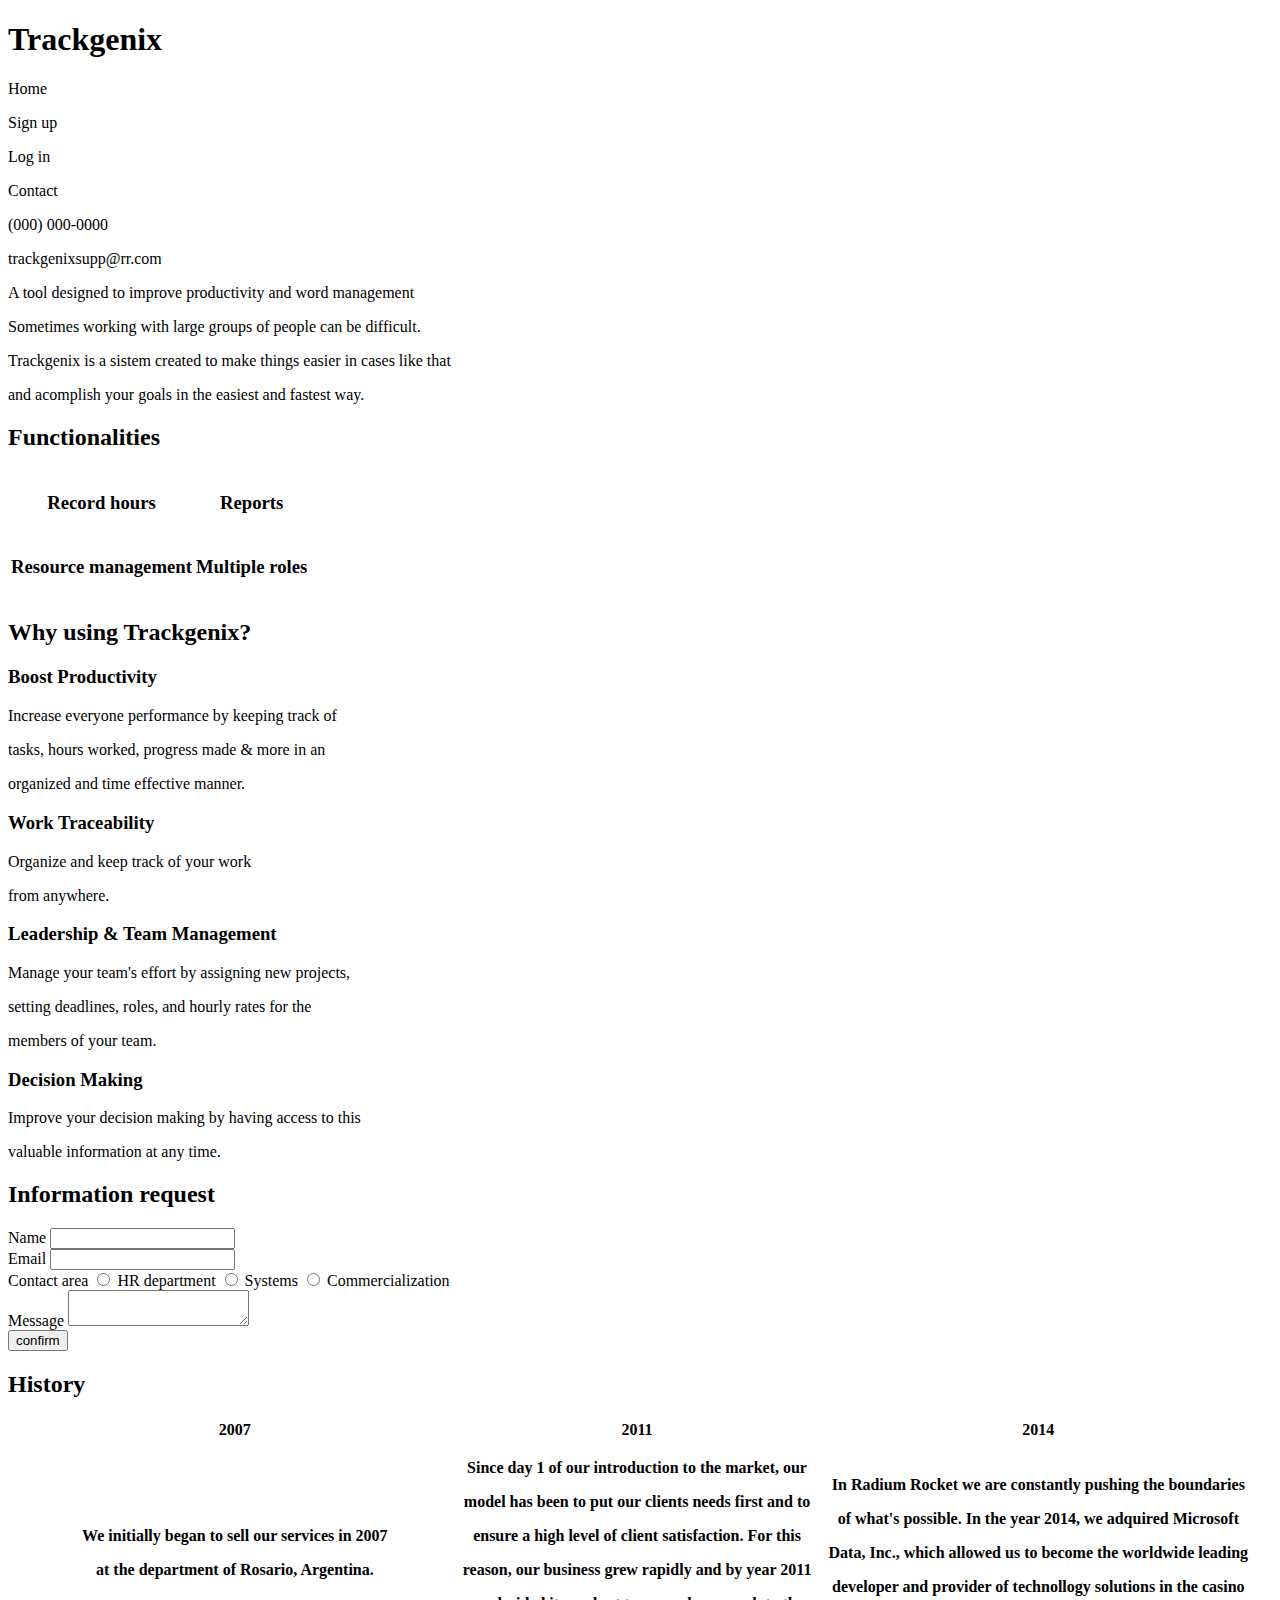
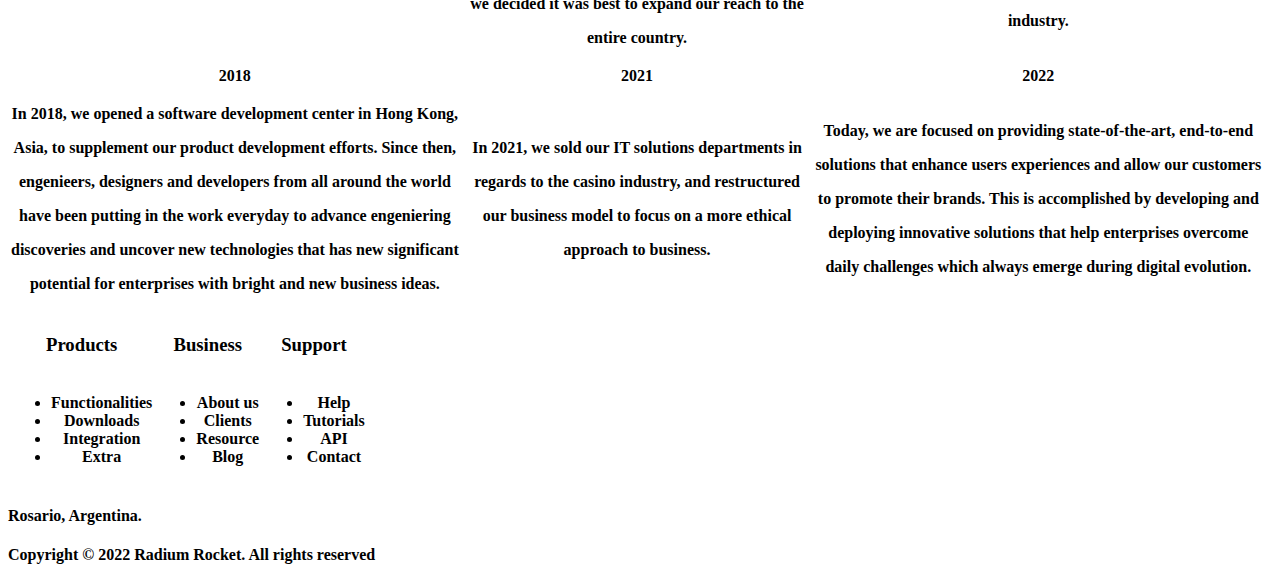
==== Semana-01/index.html @ 94967789 "BaSP-W02-2022: Section 02 elements sorted in a table" ====
<!DOCTYPE html>
<html lang="en">
    <head>
        <meta charset="UTF-8">
        <meta http-equiv="X-UA-Compatible" content="IE=edge">
        <meta name="viewport" content="width=device-width, initial-scale=1.0">
        <title>
            Trackgenix
        </title>
    </head>
    <body>
        <header>
            <h1>
                Trackgenix
            </h1>
        </header>
        <aside>
            <p>
                Home
            </p>
            <p>
                Sign up
            </p>
            <p>
                Log in
            </p>
            <p>
                Contact
            </p>
            <p>
                (000) 000-0000
            </p>
            <p>
                trackgenixsupp@rr.com
            </p>
        </aside>
        <main>
            <!--Section 01-->
            <section>
                <p>
                    A tool designed to improve productivity and word management
                </p>
                <p>
                    Sometimes working with large groups of people can be difficult.
                </p>
                <p>
                    Trackgenix is a sistem created to make things easier in cases like that
                </p>
                <p>
                    and acomplish your goals in the easiest and fastest way.
                </p>
            </section>
            <!--Section 02-->
            <section>
                <h2>
                    Functionalities
                </h2>
                <table>
                    <tr>
                        <th>
                            <h3>
                                Record hours
                            </h3>
                        </th>
                        <th>
                            <h3>
                                Reports
                            </h3> 
                        </th>
                    </tr>
                    <tr>
                        <th>
                            <h3>
                                Resource management
                            </h3>
                        </th>
                        <th>
                            <h3>
                                Multiple roles
                            </h3>
                        </th>
                    </tr>
                </table>
            </section>
            <!--Section 03-->
            <section>
                <h2>
                    Why using Trackgenix?
                </h2>
                <!--Subsection 01-->
                <h3>
                    Boost Productivity
                </h3>
                <p>
                    Increase everyone performance by keeping track of
                </p>
                <p>
                    tasks, hours worked, progress made & more in an
                </p>
                <p>
                    organized and time effective manner.
                </p>
                <!--Subsection 02-->
                <h3>
                    Work Traceability
                </h3>
                <p>
                    Organize and keep track of your work
                </p>
                <p>
                    from anywhere.
                </p>
                <!--Subsection 03-->
                <h3>
                    Leadership & Team Management
                </h3>
                <p>
                    Manage your team's effort by assigning new projects,
                </p>
                <p>
                    setting deadlines, roles, and hourly rates for the
                </p>
                <p>
                    members of your team.
                </p>
                <!--Subsection 04-->
                <h3>
                    Decision Making
                </h3>
                <p>
                    Improve your decision making by having access to this
                </p>
                <p>
                    valuable information at any time.
                </p>
            </section>
            <!--Section 04-->
            <section>
                <h2>
                    Information request
                </h2>
                <form>
                    <div>
                        <label>
                            Name
                        </label>
                        <input type="text">
                    </div>
                    <div>
                        <label>
                            Email
                        </label>
                        <input type="text">
                    </div>
                    <div>
                        <label>
                            Contact area
                        </label>
                        <input type="radio">
                        <label>
                            HR department
                        </label>
                        <input type="radio">
                        <label>
                            Systems
                        </label>
                        <input type="radio">
                        <label>
                            Commercialization
                        </label>
                    </div>
                    <div>
                        <label>
                            Message
                        </label>
                        <textarea name="message"></textarea>
                    </div>
                    <input type="submit" value="confirm">
                </form>
            </section>
            <!--Section 05-->
            <section>
                <h2>
                    History
                </h2>
                <table>
                    <tr>
                        <th>
                            2007
                        </th>
                        <th>
                            2011
                        </th>
                        <th>
                            2014
                        </th>
                    </tr>
                    <tr>
                        <th>
                            <p>
                                We initially began to sell our services in 2007
                            </p>
                            <p>
                                at the department of Rosario, Argentina.
                            </p>
                        </th>
                        <th>
                            <p>
                                Since day 1 of our introduction to the market, our
                            </p>
                            <p>
                                model has been to put our clients needs first and to
                            </p>
                            <p>
                                ensure a high level of client satisfaction. For this
                            </p>
                            <p>
                                reason, our business grew rapidly and by year 2011
                            </p>
                            <p>
                                we decided it was best to expand our reach to the
                            </p>
                            <p>
                                entire country.
                            </p>
                        </th>
                        <th>
                            <p>
                                In Radium Rocket we are constantly pushing the boundaries
                            </p>
                            <p>
                                of what's possible. In the year 2014, we adquired Microsoft
                            </p>
                            <p>
                                Data, Inc., which allowed us to become the worldwide leading 
                            </p>
                            <p>
                                developer and provider of technollogy solutions in the casino
                            </p>
                            <p>
                                industry.
                            </p>
                        </th>
                    </tr>
                    <tr>
                        <th>
                            2018
                        </th>
                        <th>
                            2021
                        </th>
                        <th>
                            2022
                        </th>
                    </tr>
                    <tr>
                        <th>
                            <p>
                                In 2018, we opened a software development center in Hong Kong,
                            </p>
                            <p>
                                Asia, to supplement our product development efforts. Since then,
                            </p>
                            <p>
                                engenieers, designers and developers from all around the world
                            </p>
                            <p>
                                have been putting in the work everyday to advance engeniering
                            </p>
                            <p>
                                discoveries and uncover new technologies that has new significant
                            </p>
                            <p>
                                potential for enterprises with bright and new business ideas.
                            </p>
                        </th>
                        <th>
                            <p>
                                In 2021, we sold our IT solutions departments in
                            </p>
                            <p>
                                regards to the casino industry, and restructured
                            </p>
                            <p>
                                our business model to focus on a more ethical
                            </p>
                            <p>
                                approach to business.
                            </p>
                        </th>
                        <th>
                            <p>
                                Today, we are focused on providing state-of-the-art, end-to-end
                            </p>
                            <p>
                                solutions that enhance users experiences and allow our customers
                            </p>
                            <p>
                                to promote their brands. This is accomplished by developing and
                            </p>
                            <p>
                                deploying innovative solutions that help enterprises overcome
                            </p>
                            <p>
                                daily challenges which always emerge during digital evolution.
                            </p>
                        </th>
                    </tr>
                </table>
            </section>
            <!--Section 06-->
            <section>
                <table>
                    <tr>
                        <th>
                            <h3>
                               Products 
                            </h3>
                        </th>
                        <th>
                            <h3>
                                Business
                            </h3>
                        </th>
                        <th>
                            <h3>
                                Support
                            </h3>
                        </th>
                    </tr>
                    <tr>
                        <th>
                            <ul>
                                <li>
                                    Functionalities
                                </li>
                                <li>
                                    Downloads
                                </li>
                                <li>
                                    Integration
                                </li>
                                <li>
                                    Extra
                                </li>
                            </ul>
                        </th>
                        <th>
                            <ul>
                                <li>
                                    About us
                                </li>
                                <li>
                                    Clients
                                </li>
                                <li>
                                    Resource
                                </li>
                                <li>
                                    Blog
                                </li>
                            </ul>
                        </th>
                        <th>
                            <ul>
                                <li>
                                    Help
                                </li>
                                <li>
                                    Tutorials
                                </li>
                                <li>
                                    API
                                </li>
                                <li>
                                    Contact
                                </li>
                            </ul>
                        </th>
                    </tr>
                </table>
            </section>
        </main>
        <footer>
            <h4>
                Rosario, Argentina.
            </h4>
            <h4>
                Copyright © 2022 Radium Rocket. All rights reserved
            </h4>
        </footer>
    </body>
</html>
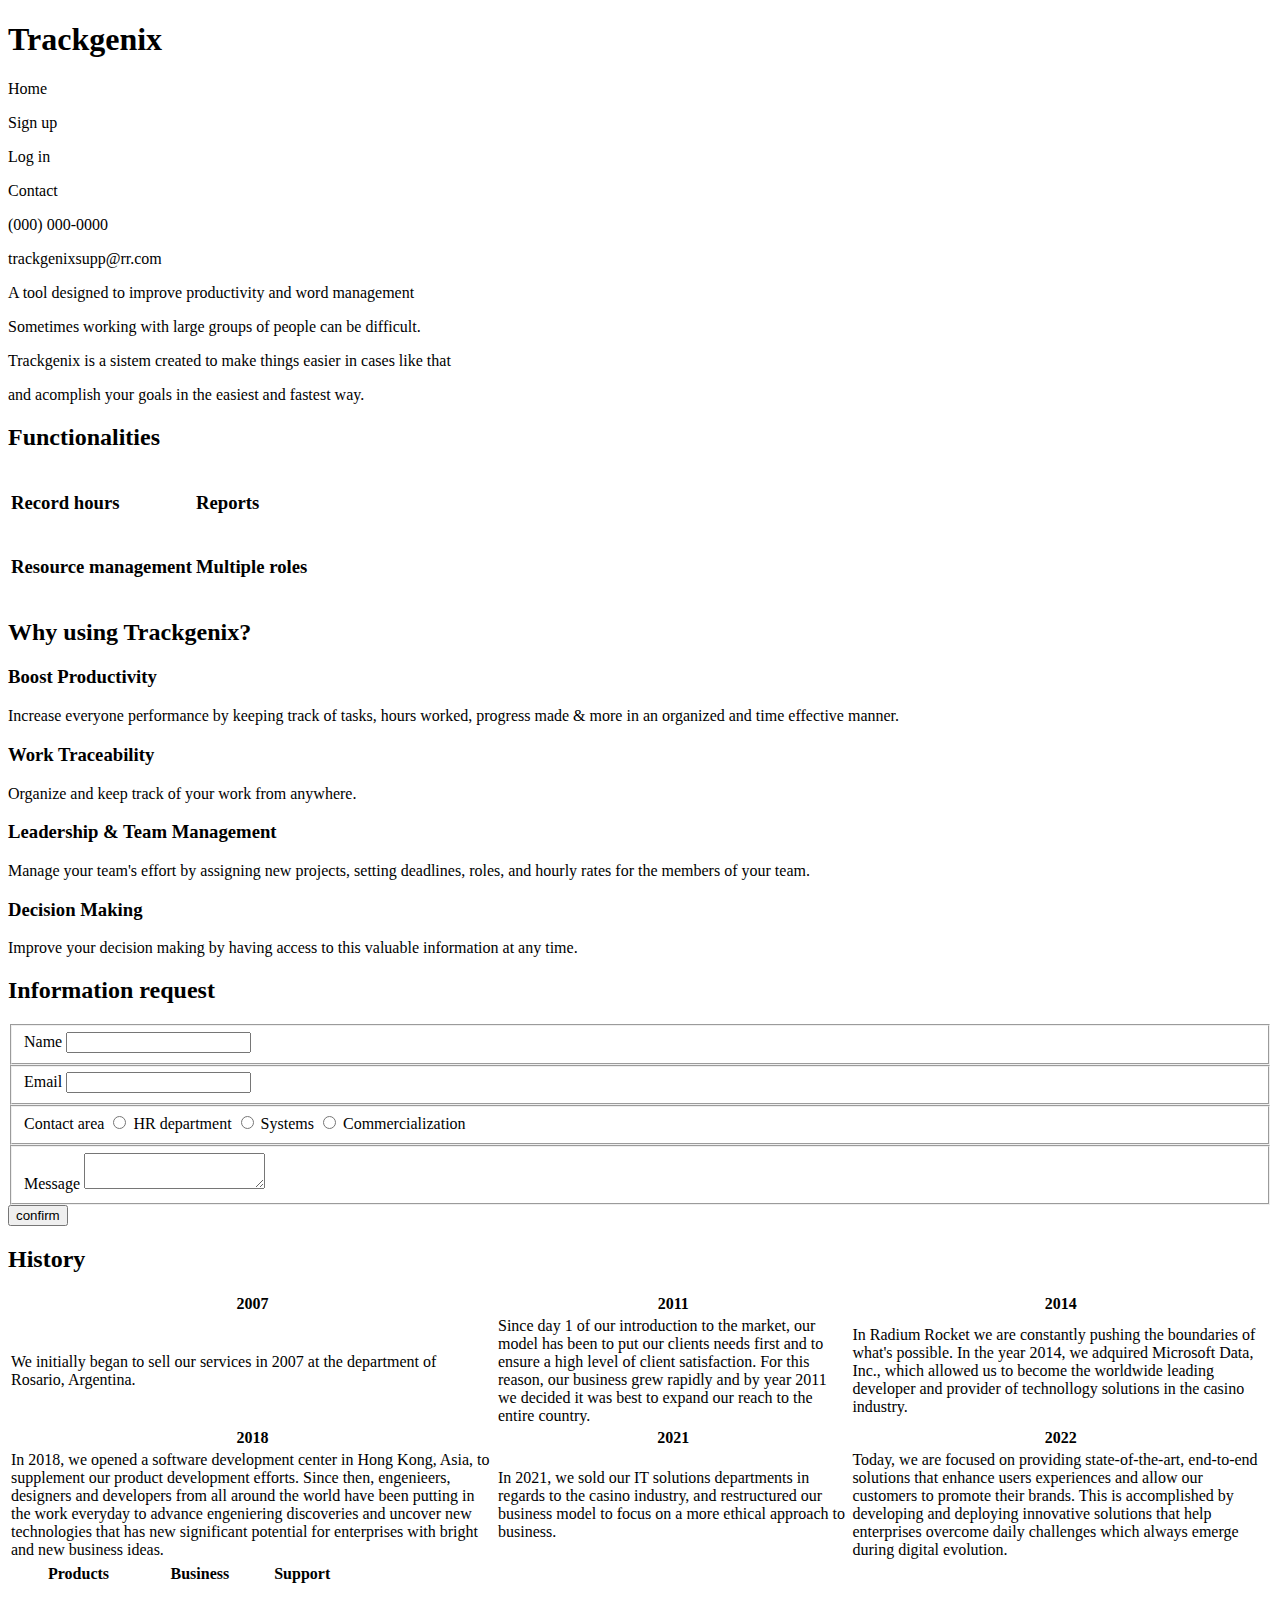
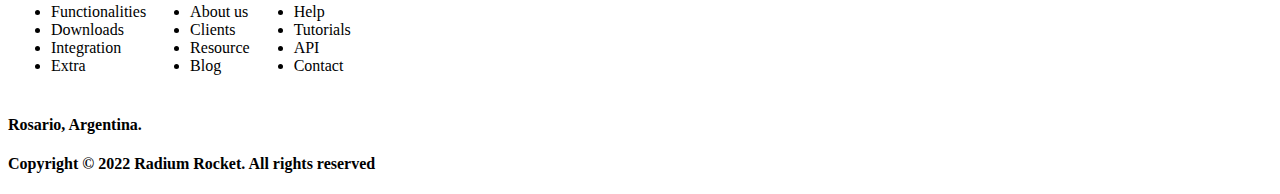
==== commit cceb70a1: "BaSP-W02-2022: Fixed <p>, <table> and <form> mistakes from section 01 to 06" ====
--- a/Semana-01/index.html
+++ b/Semana-01/index.html
@@ -57,28 +57,28 @@
                 </h2>
                 <table>
                     <tr>
-                        <th>
+                        <td>
                             <h3>
                                 Record hours
                             </h3>
-                        </th>
-                        <th>
+                        </td>
+                        <td>
                             <h3>
                                 Reports
-                            </h3> 
-                        </th>
-                    </tr>
-                    <tr>
-                        <th>
+                            </h3>
+                        </td>
+                    </tr>
+                    <tr>
+                        <td>
                             <h3>
                                 Resource management
                             </h3>
-                        </th>
-                        <th>
+                        </td>
+                        <td>
                             <h3>
                                 Multiple roles
                             </h3>
-                        </th>
+                        </td>
                     </tr>
                 </table>
             </section>
@@ -87,50 +87,33 @@
                 <h2>
                     Why using Trackgenix?
                 </h2>
-                <!--Subsection 01-->
                 <h3>
                     Boost Productivity
                 </h3>
                 <p>
                     Increase everyone performance by keeping track of
-                </p>
-                <p>
                     tasks, hours worked, progress made & more in an
-                </p>
-                <p>
                     organized and time effective manner.
                 </p>
-                <!--Subsection 02-->
                 <h3>
                     Work Traceability
                 </h3>
                 <p>
-                    Organize and keep track of your work
-                </p>
-                <p>
-                    from anywhere.
-                </p>
-                <!--Subsection 03-->
+                    Organize and keep track of your work from anywhere.
+                </p>
                 <h3>
                     Leadership & Team Management
                 </h3>
                 <p>
                     Manage your team's effort by assigning new projects,
-                </p>
-                <p>
                     setting deadlines, roles, and hourly rates for the
-                </p>
-                <p>
                     members of your team.
                 </p>
-                <!--Subsection 04-->
                 <h3>
                     Decision Making
                 </h3>
                 <p>
                     Improve your decision making by having access to this
-                </p>
-                <p>
                     valuable information at any time.
                 </p>
             </section>
@@ -140,19 +123,19 @@
                     Information request
                 </h2>
                 <form>
-                    <div>
+                    <fieldset>
                         <label>
                             Name
                         </label>
                         <input type="text">
-                    </div>
-                    <div>
+                    </fieldset>
+                    <fieldset>
                         <label>
                             Email
                         </label>
                         <input type="text">
-                    </div>
-                    <div>
+                    </fieldset>
+                    <fieldset>
                         <label>
                             Contact area
                         </label>
@@ -160,21 +143,21 @@
                         <label>
                             HR department
                         </label>
+                        <input type="radio">   
+                        <label>
+                            Systems
+                        </label>
                         <input type="radio">
                         <label>
-                            Systems
-                        </label>
-                        <input type="radio">
-                        <label>
                             Commercialization
                         </label>
-                    </div>
-                    <div>
+                    </fieldset>
+                    <fieldset>
                         <label>
                             Message
                         </label>
                         <textarea name="message"></textarea>
-                    </div>
+                    </fieldset>
                     <input type="submit" value="confirm">
                 </form>
             </section>
@@ -196,51 +179,23 @@
                         </th>
                     </tr>
                     <tr>
-                        <th>
-                            <p>
-                                We initially began to sell our services in 2007
-                            </p>
-                            <p>
-                                at the department of Rosario, Argentina.
-                            </p>
-                        </th>
-                        <th>
-                            <p>
-                                Since day 1 of our introduction to the market, our
-                            </p>
-                            <p>
-                                model has been to put our clients needs first and to
-                            </p>
-                            <p>
-                                ensure a high level of client satisfaction. For this
-                            </p>
-                            <p>
-                                reason, our business grew rapidly and by year 2011
-                            </p>
-                            <p>
-                                we decided it was best to expand our reach to the
-                            </p>
-                            <p>
-                                entire country.
-                            </p>
-                        </th>
-                        <th>
-                            <p>
-                                In Radium Rocket we are constantly pushing the boundaries
-                            </p>
-                            <p>
-                                of what's possible. In the year 2014, we adquired Microsoft
-                            </p>
-                            <p>
-                                Data, Inc., which allowed us to become the worldwide leading 
-                            </p>
-                            <p>
-                                developer and provider of technollogy solutions in the casino
-                            </p>
-                            <p>
-                                industry.
-                            </p>
-                        </th>
+                        <td>
+                            We initially began to sell our services in 2007
+                            at the department of Rosario, Argentina.
+                        </td>
+                        <td>
+                            Since day 1 of our introduction to the market, our model
+                            has been to put our clients needs first and to ensure a
+                            high level of client satisfaction. For this reason, our
+                            business grew rapidly and by year 2011 we decided it was
+                            best to expand our reach to the entire country.
+                        </td>
+                        <td>
+                            In Radium Rocket we are constantly pushing the boundaries of
+                            what's possible. In the year 2014, we adquired Microsoft Data,
+                            Inc., which allowed us to become the worldwide leading developer
+                            and provider of technollogy solutions in the casino industry.
+                        </td>
                     </tr>
                     <tr>
                         <th>
@@ -254,57 +209,27 @@
                         </th>
                     </tr>
                     <tr>
-                        <th>
-                            <p>
-                                In 2018, we opened a software development center in Hong Kong,
-                            </p>
-                            <p>
-                                Asia, to supplement our product development efforts. Since then,
-                            </p>
-                            <p>
-                                engenieers, designers and developers from all around the world
-                            </p>
-                            <p>
-                                have been putting in the work everyday to advance engeniering
-                            </p>
-                            <p>
-                                discoveries and uncover new technologies that has new significant
-                            </p>
-                            <p>
-                                potential for enterprises with bright and new business ideas.
-                            </p>
-                        </th>
-                        <th>
-                            <p>
-                                In 2021, we sold our IT solutions departments in
-                            </p>
-                            <p>
-                                regards to the casino industry, and restructured
-                            </p>
-                            <p>
-                                our business model to focus on a more ethical
-                            </p>
-                            <p>
-                                approach to business.
-                            </p>
-                        </th>
-                        <th>
-                            <p>
-                                Today, we are focused on providing state-of-the-art, end-to-end
-                            </p>
-                            <p>
-                                solutions that enhance users experiences and allow our customers
-                            </p>
-                            <p>
-                                to promote their brands. This is accomplished by developing and
-                            </p>
-                            <p>
-                                deploying innovative solutions that help enterprises overcome
-                            </p>
-                            <p>
-                                daily challenges which always emerge during digital evolution.
-                            </p>
-                        </th>
+                        <td>
+                            In 2018, we opened a software development center in Hong Kong,
+                            Asia, to supplement our product development efforts. Since then,
+                            engenieers, designers and developers from all around the world
+                            have been putting in the work everyday to advance engeniering
+                            discoveries and uncover new technologies that has new significant
+                            potential for enterprises with bright and new business ideas.
+                        </td> 
+                        <td>
+                            In 2021, we sold our IT solutions departments in
+                            regards to the casino industry, and restructured
+                            our business model to focus on a more ethical
+                            approach to business.
+                        </td>
+                        <td>
+                            Today, we are focused on providing state-of-the-art, end-to-end
+                            solutions that enhance users experiences and allow our customers
+                            to promote their brands. This is accomplished by developing and
+                            deploying innovative solutions that help enterprises overcome
+                            daily challenges which always emerge during digital evolution.
+                        </td>
                     </tr>
                 </table>
             </section>
@@ -313,23 +238,17 @@
                 <table>
                     <tr>
                         <th>
-                            <h3>
-                               Products 
-                            </h3>
-                        </th>
-                        <th>
-                            <h3>
-                                Business
-                            </h3>
-                        </th>
-                        <th>
-                            <h3>
-                                Support
-                            </h3>
-                        </th>
-                    </tr>
-                    <tr>
-                        <th>
+                            Products
+                        </th>
+                        <th>
+                            Business
+                        </th>
+                        <th>
+                            Support
+                        </th>
+                    </tr>
+                    <tr>
+                        <td>
                             <ul>
                                 <li>
                                     Functionalities
@@ -344,8 +263,8 @@
                                     Extra
                                 </li>
                             </ul>
-                        </th>
-                        <th>
+                        </td>
+                        <td>
                             <ul>
                                 <li>
                                     About us
@@ -360,8 +279,8 @@
                                     Blog
                                 </li>
                             </ul>
-                        </th>
-                        <th>
+                        </td>
+                        <td>
                             <ul>
                                 <li>
                                     Help
@@ -376,7 +295,7 @@
                                     Contact
                                 </li>
                             </ul>
-                        </th>
+                        </td>
                     </tr>
                 </table>
             </section>
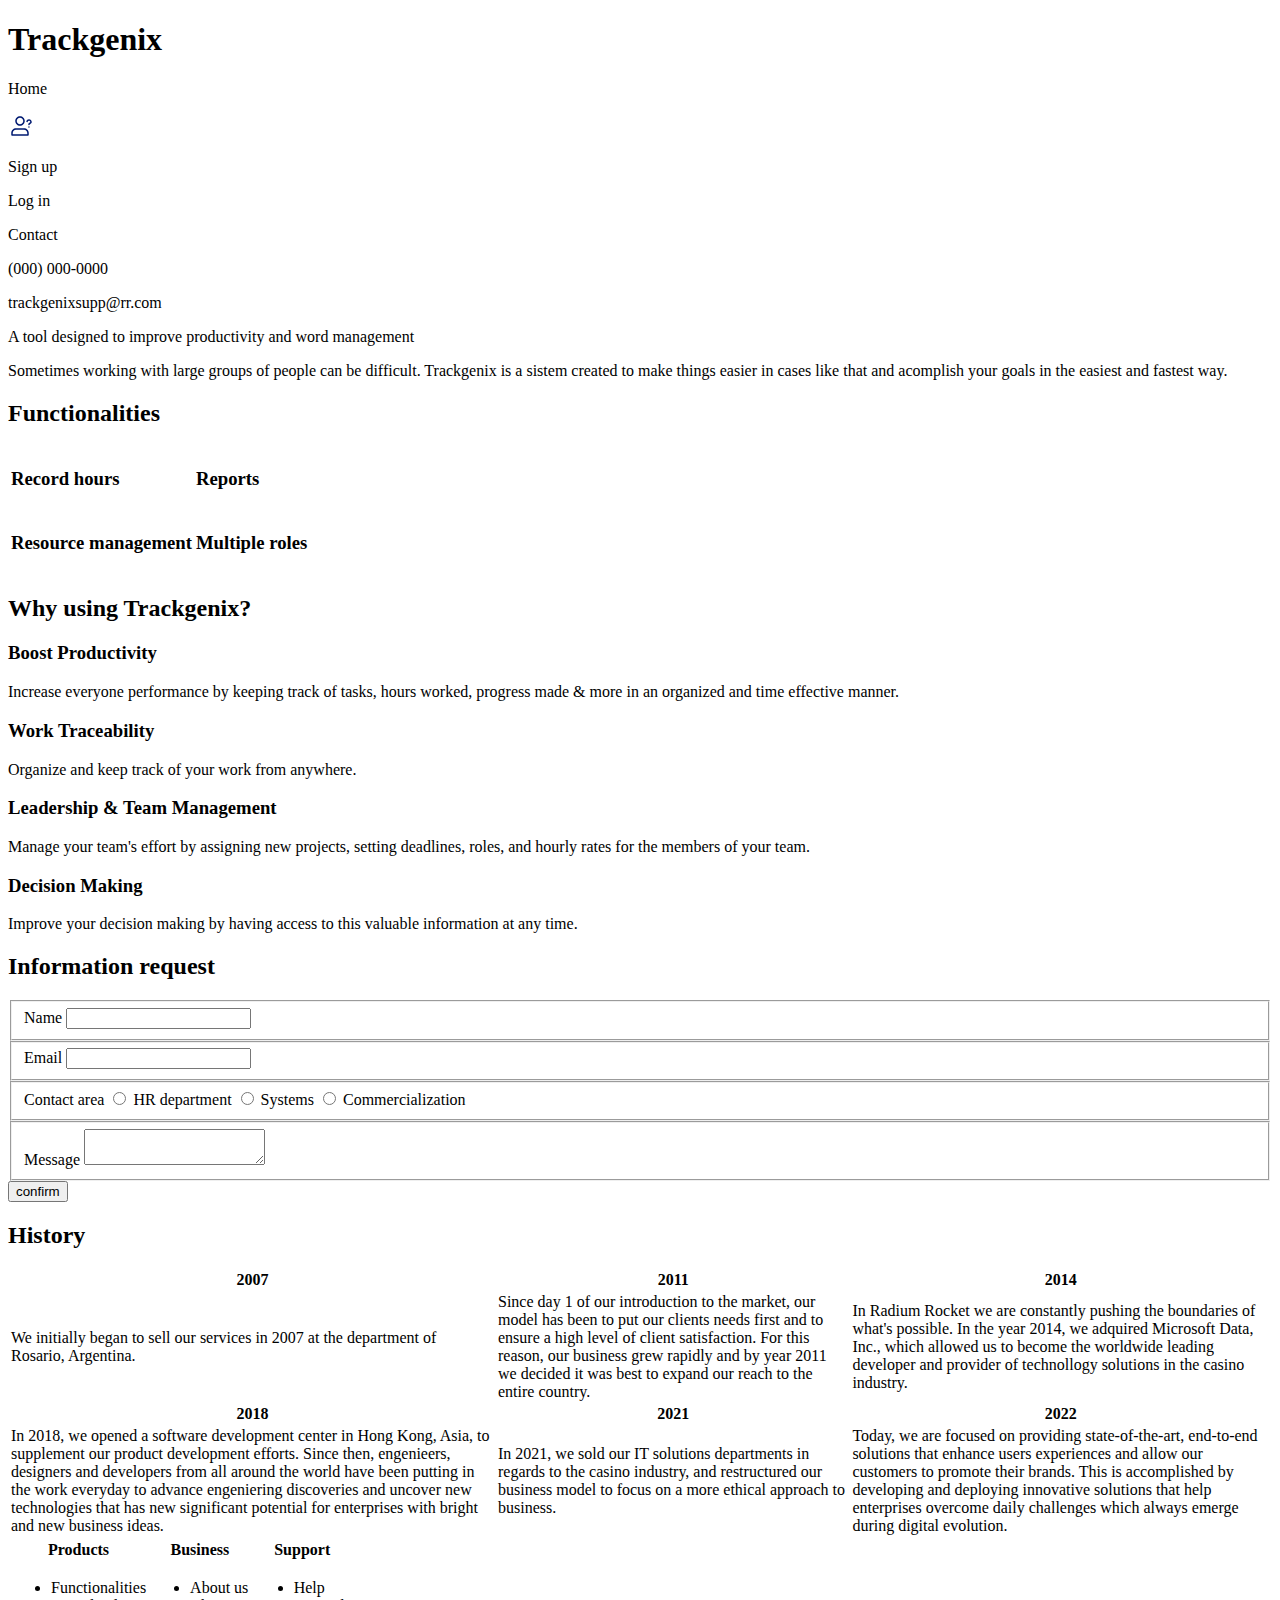
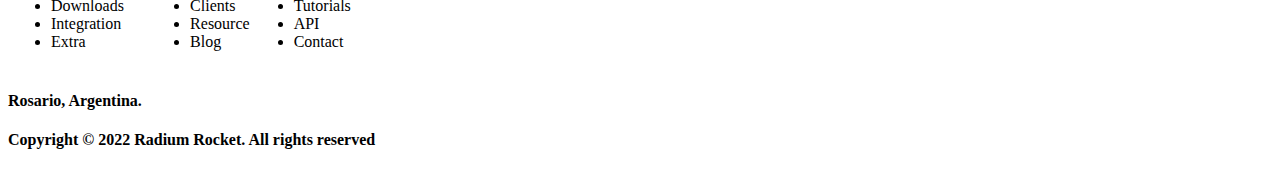
==== commit 11b83ace: "BaSP-W02-2022: Edited labels from forum and added svg files to assets" ====
--- a/Semana-01/index.html
+++ b/Semana-01/index.html
@@ -18,6 +18,7 @@
             <p>
                 Home
             </p>
+            <img src="./assets/user-question.svg" alt="user-question.svg">
             <p>
                 Sign up
             </p>
@@ -42,11 +43,7 @@
                 </p>
                 <p>
                     Sometimes working with large groups of people can be difficult.
-                </p>
-                <p>
                     Trackgenix is a sistem created to make things easier in cases like that
-                </p>
-                <p>
                     and acomplish your goals in the easiest and fastest way.
                 </p>
             </section>
@@ -139,15 +136,15 @@
                         <label>
                             Contact area
                         </label>
-                        <input type="radio">
+                        <input type="radio" name="caoption">
                         <label>
                             HR department
                         </label>
-                        <input type="radio">   
+                        <input type="radio" name="caoption">   
                         <label>
                             Systems
                         </label>
-                        <input type="radio">
+                        <input type="radio" name="caoption">
                         <label>
                             Commercialization
                         </label>
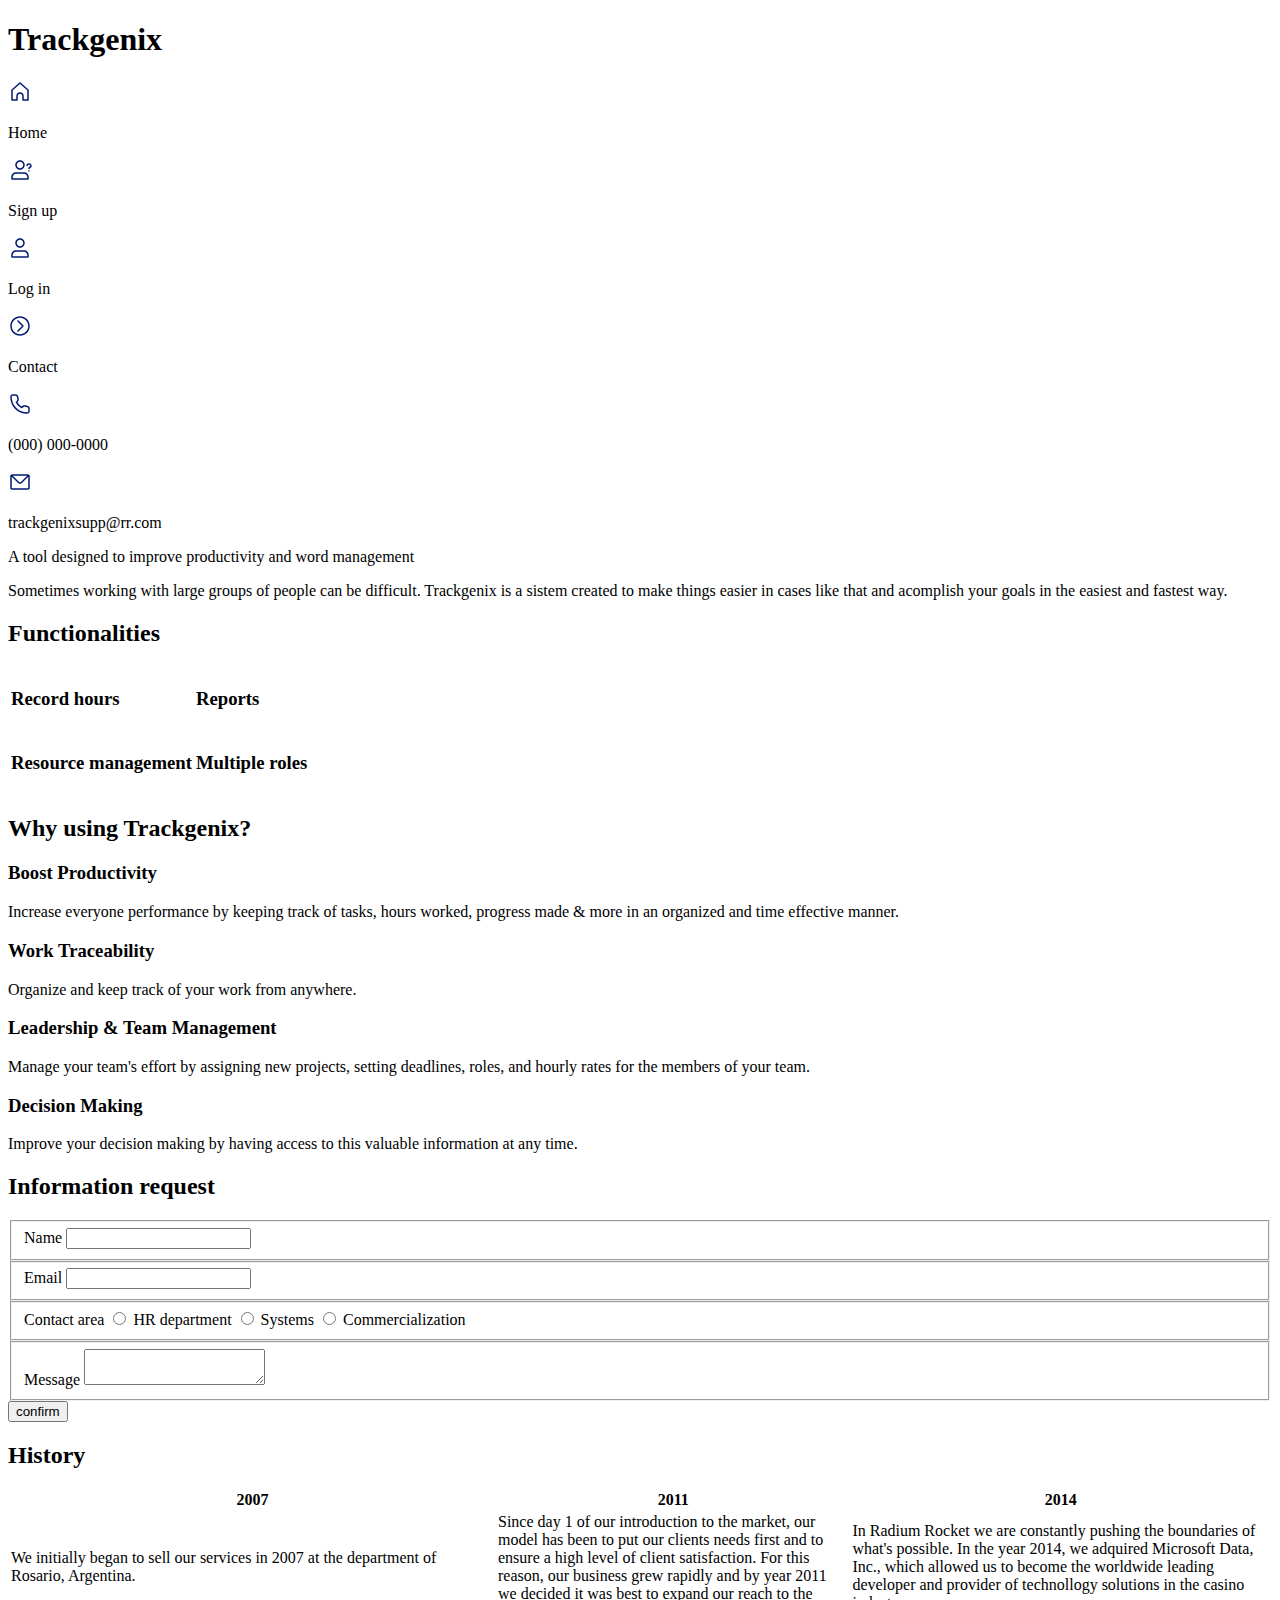
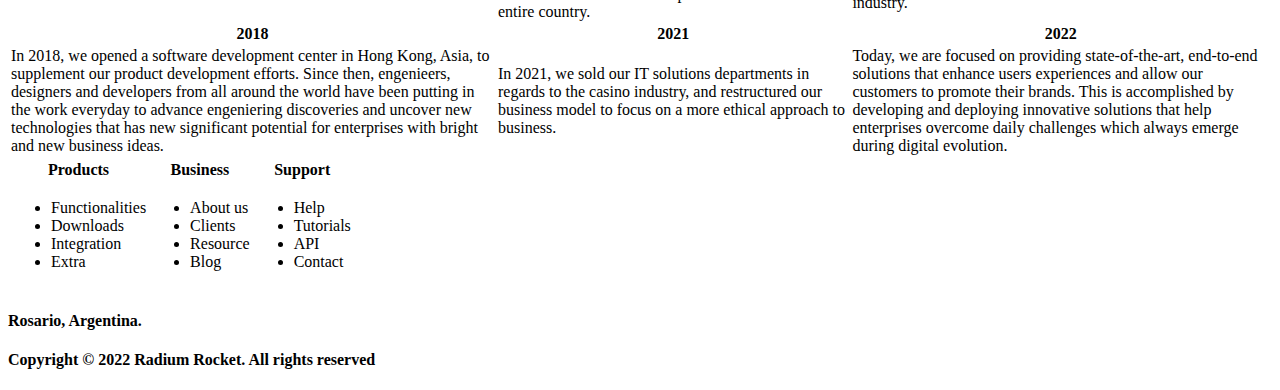
==== commit 74be54a2: "BaSP-W02-2022: Added icons to aside" ====
--- a/Semana-01/index.html
+++ b/Semana-01/index.html
@@ -15,6 +15,7 @@
             </h1>
         </header>
         <aside>
+            <img src="./assets/home-1.svg" alt="home-1.svg">
             <p>
                 Home
             </p>
@@ -22,15 +23,19 @@
             <p>
                 Sign up
             </p>
+            <img src="./assets/user-1.svg" alt="user-1.svg">
             <p>
                 Log in
             </p>
+            <img src="./assets/chevron-circle-right.svg" alt="chevron-circle-right.svg">
             <p>
                 Contact
             </p>
+            <img src="./assets/phone.svg" alt="phone.svg">
             <p>
                 (000) 000-0000
             </p>
+            <img src="./assets/mail.svg" alt="mail.svg">
             <p>
                 trackgenixsupp@rr.com
             </p>
@@ -121,39 +126,39 @@
                 </h2>
                 <form>
                     <fieldset>
-                        <label>
+                        <label for="fname">
                             Name
                         </label>
-                        <input type="text">
+                        <input type="text" id="fname">
                     </fieldset>
                     <fieldset>
-                        <label>
+                        <label for="fmail">
                             Email
                         </label>
-                        <input type="text">
+                        <input type="text" id="fmail">
                     </fieldset>
                     <fieldset>
                         <label>
                             Contact area
                         </label>
-                        <input type="radio" name="caoption">
-                        <label>
+                        <input type="radio" name="ca-option" id="hrdep">
+                        <label for="hrdep">
                             HR department
                         </label>
-                        <input type="radio" name="caoption">   
-                        <label>
+                        <input type="radio" name="ca-option" id="systems">   
+                        <label for="systems">
                             Systems
                         </label>
-                        <input type="radio" name="caoption">
-                        <label>
+                        <input type="radio" name="ca-option" id="comm">
+                        <label for="comm">
                             Commercialization
                         </label>
                     </fieldset>
                     <fieldset>
-                        <label>
+                        <label for="message">
                             Message
                         </label>
-                        <textarea name="message"></textarea>
+                        <textarea name="message" id="message"></textarea>
                     </fieldset>
                     <input type="submit" value="confirm">
                 </form>
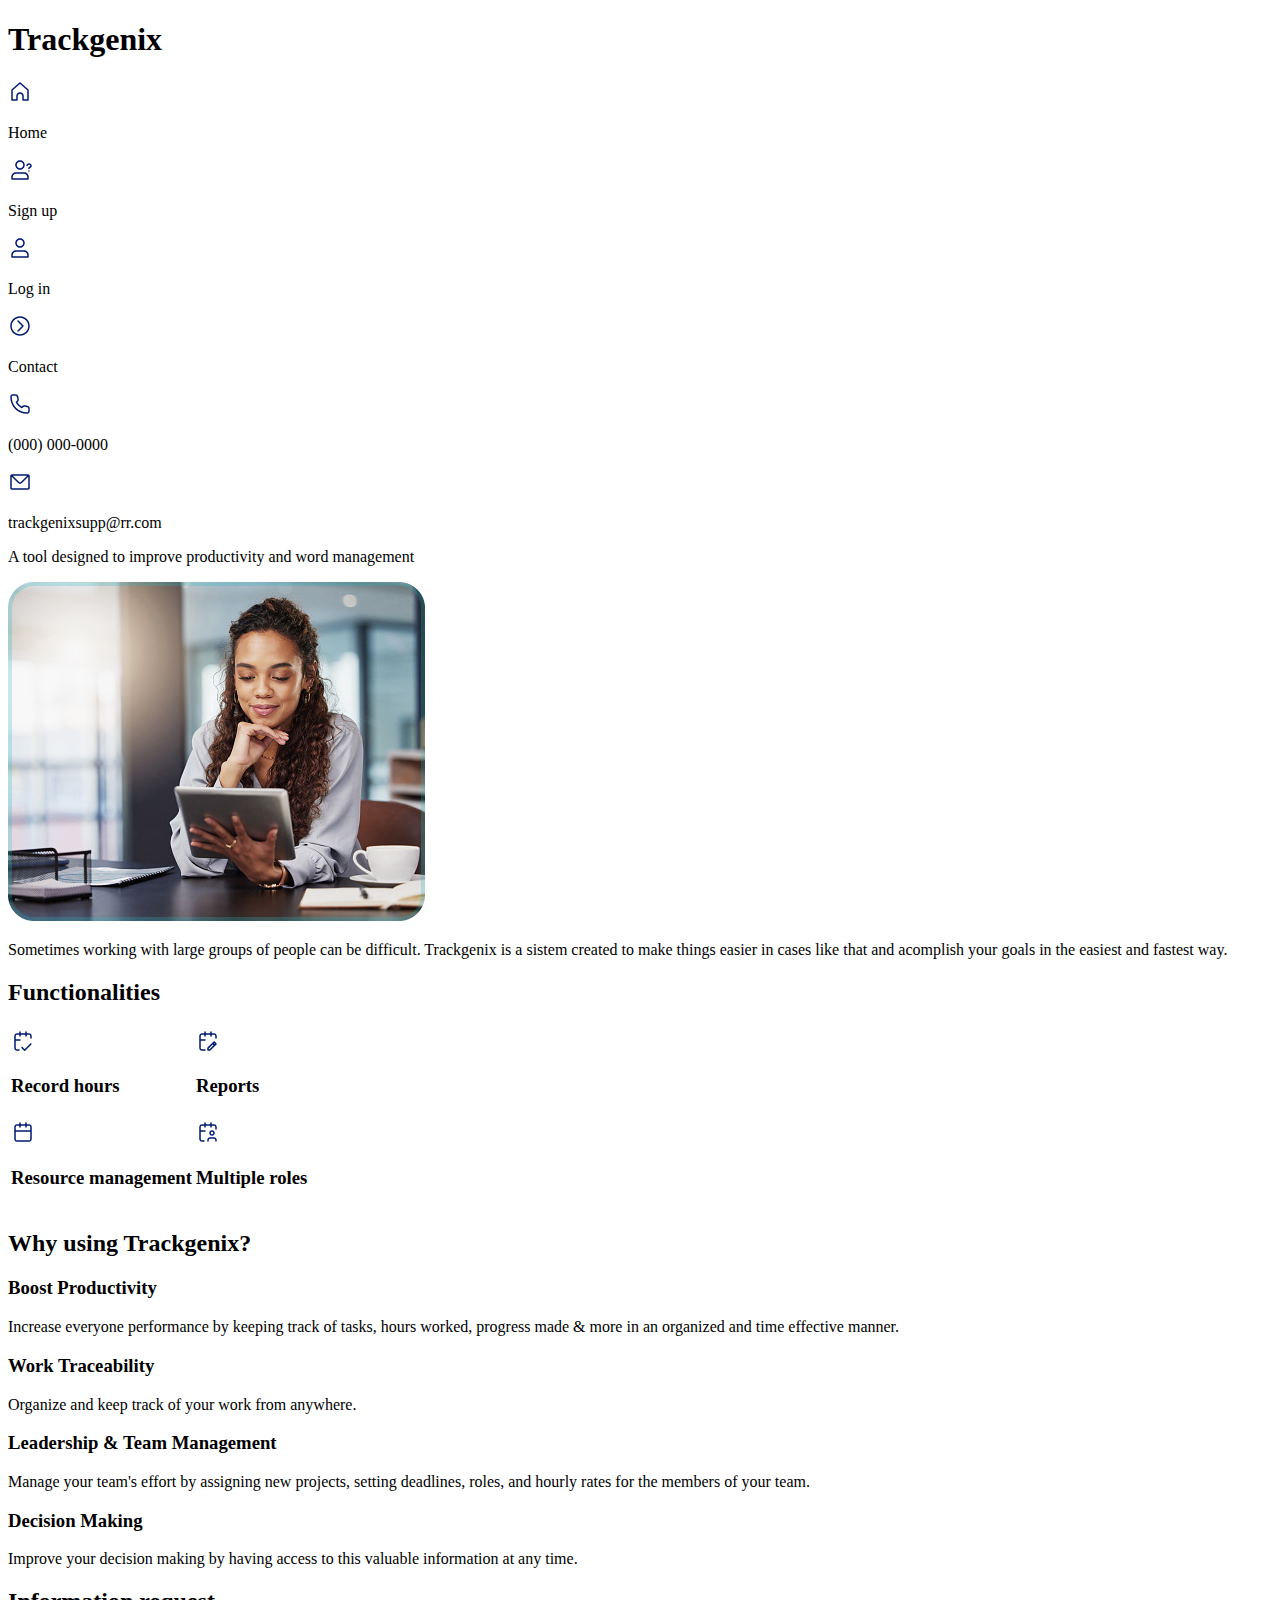
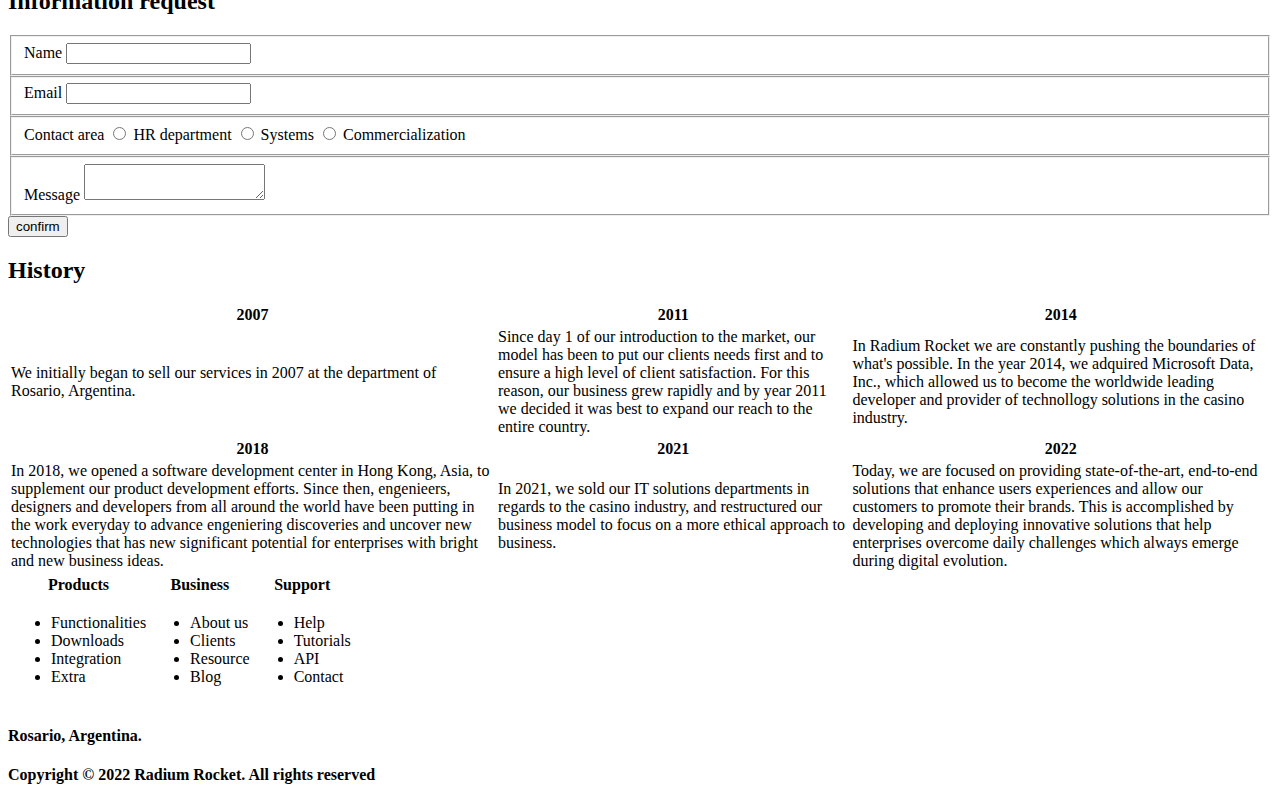
==== commit 891abdcc: "BaSP-W02-2022: Added picture-01 to assets, added picture-01 to section 01 and added icons to section" ====
--- a/Semana-01/index.html
+++ b/Semana-01/index.html
@@ -46,6 +46,7 @@
                 <p>
                     A tool designed to improve productivity and word management
                 </p>
+                <img src="./assets/picture-01.jpg" alt="picture-01.jpg">
                 <p>
                     Sometimes working with large groups of people can be difficult.
                     Trackgenix is a sistem created to make things easier in cases like that
@@ -60,11 +61,13 @@
                 <table>
                     <tr>
                         <td>
+                            <img src="./assets/calendar-check.svg" alt="calendar-check.svg">
                             <h3>
                                 Record hours
                             </h3>
                         </td>
                         <td>
+                            <img src="./assets/calendar-edit.svg" alt="calendar-edit.svg">
                             <h3>
                                 Reports
                             </h3>
@@ -72,11 +75,13 @@
                     </tr>
                     <tr>
                         <td>
+                            <img src="./assets/calendar.svg" alt="calendar.svg">
                             <h3>
                                 Resource management
                             </h3>
                         </td>
                         <td>
+                            <img src="./assets/calendar-user.svg" alt="calendar-user.svg">
                             <h3>
                                 Multiple roles
                             </h3>
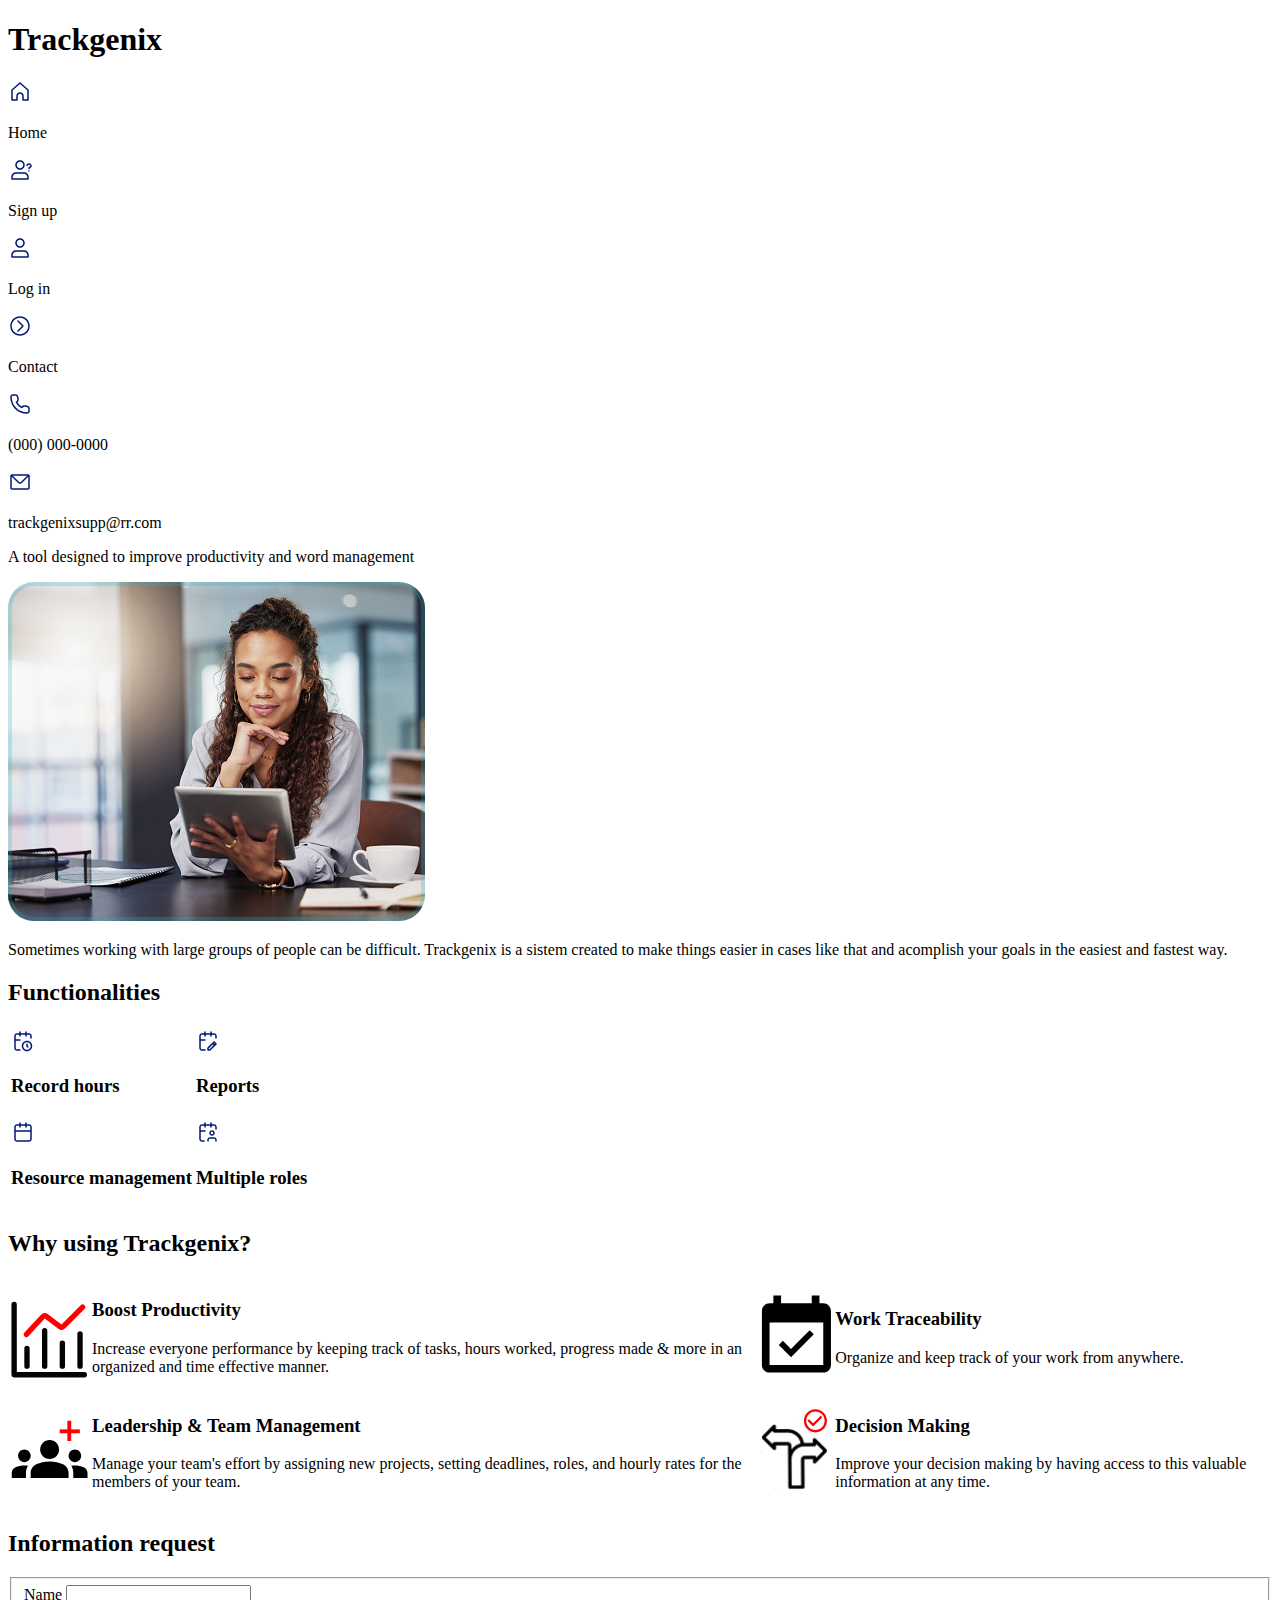
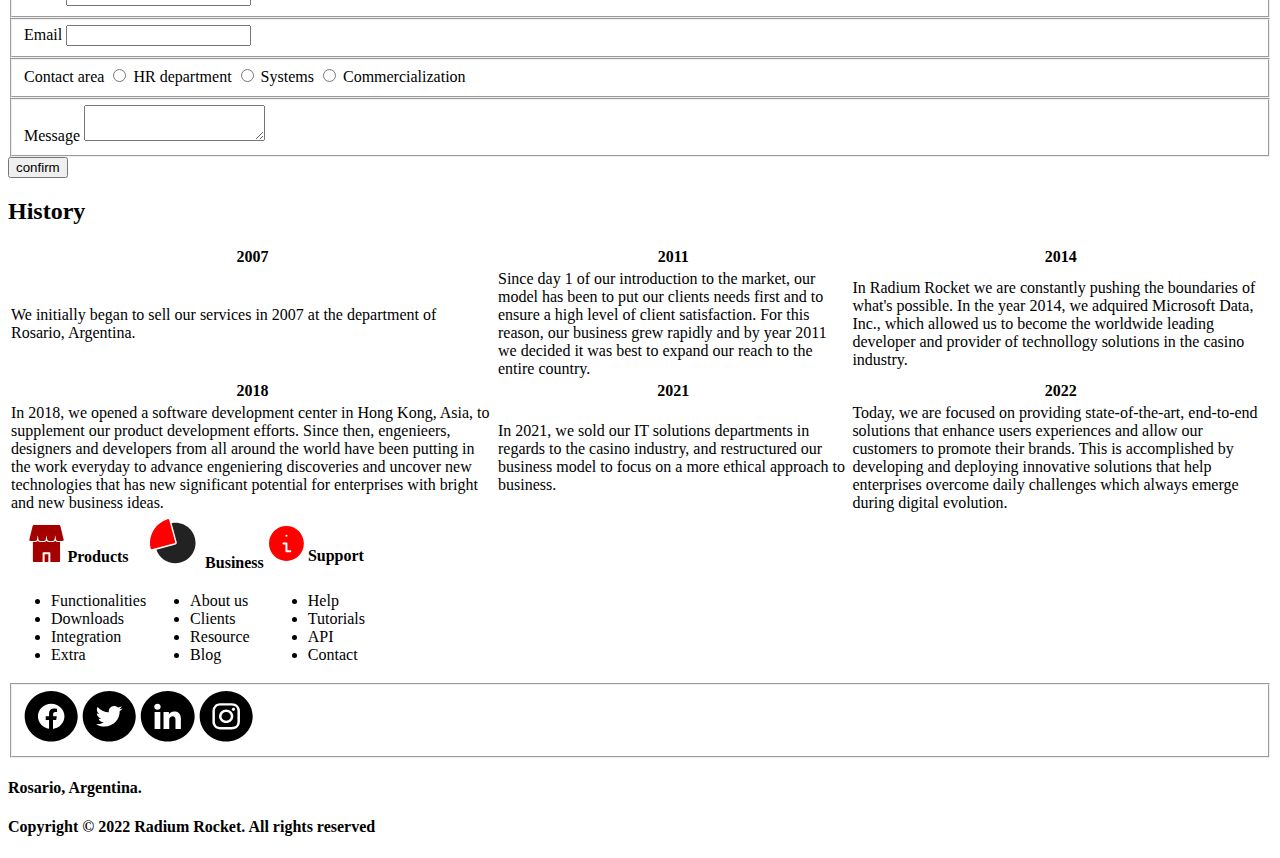
==== commit b3072c41: "BaSP-W02-2022: Added all the missing icons to index.html and removed unnecesary icons from assets" ====
--- a/Semana-01/index.html
+++ b/Semana-01/index.html
@@ -46,7 +46,7 @@
                 <p>
                     A tool designed to improve productivity and word management
                 </p>
-                <img src="./assets/picture-01.jpg" alt="picture-01.jpg">
+                <img src="./assets/picture-01.svg" alt="picture-01.svg">
                 <p>
                     Sometimes working with large groups of people can be difficult.
                     Trackgenix is a sistem created to make things easier in cases like that
@@ -61,7 +61,7 @@
                 <table>
                     <tr>
                         <td>
-                            <img src="./assets/calendar-check.svg" alt="calendar-check.svg">
+                            <img src="./assets/calendar-clock.svg" alt="calendar-clock.svg">
                             <h3>
                                 Record hours
                             </h3>
@@ -94,35 +94,61 @@
                 <h2>
                     Why using Trackgenix?
                 </h2>
-                <h3>
-                    Boost Productivity
-                </h3>
-                <p>
-                    Increase everyone performance by keeping track of
-                    tasks, hours worked, progress made & more in an
-                    organized and time effective manner.
-                </p>
-                <h3>
-                    Work Traceability
-                </h3>
-                <p>
-                    Organize and keep track of your work from anywhere.
-                </p>
-                <h3>
-                    Leadership & Team Management
-                </h3>
-                <p>
-                    Manage your team's effort by assigning new projects,
-                    setting deadlines, roles, and hourly rates for the
-                    members of your team.
-                </p>
-                <h3>
-                    Decision Making
-                </h3>
-                <p>
-                    Improve your decision making by having access to this
-                    valuable information at any time.
-                </p>
+                <table>
+                    <tr>
+                        <td>
+                            <img src="./assets/productivity.svg" alt="productivity.svg">
+                        </td>
+                        <td>
+                            <h3>
+                                Boost Productivity
+                            </h3>
+                            <p>
+                                Increase everyone performance by keeping track of
+                                tasks, hours worked, progress made & more in an
+                                organized and time effective manner.
+                            </p>
+                        </td>
+                        <td>
+                            <img src="./assets/calendar-check.svg" alt="calendar-check.svg">
+                        </td>
+                        <td>
+                            <h3>
+                                Work Traceability
+                            </h3>
+                            <p>
+                                Organize and keep track of your work from anywhere.
+                            </p>
+                        </td>
+                    </tr>
+                    <tr>
+                        <td>
+                            <img src="./assets/leadership.svg" alt="leadership.svg">
+                        </td>
+                        <td>
+                            <h3>
+                                Leadership & Team Management
+                            </h3>
+                            <p>
+                                Manage your team's effort by assigning new projects,
+                                setting deadlines, roles, and hourly rates for the
+                                members of your team.
+                            </p>
+                        </td>
+                        <td>
+                            <img src="./assets/decision-making.svg" alt="decision-making.svg">
+                        </td>
+                        <td>
+                            <h3>
+                                Decision Making
+                            </h3>
+                            <p>
+                                Improve your decision making by having access to this
+                                valuable information at any time.
+                            </p>
+                        </td>
+                    </tr>
+                </table>
             </section>
             <!--Section 04-->
             <section>
@@ -245,12 +271,15 @@
                 <table>
                     <tr>
                         <th>
-                            Products
-                        </th>
-                        <th>
+                            <img src="./assets/products.svg" alt="products.svg">
+                            Products                           
+                        </th>
+                        <th>
+                            <img src="./assets/business.svg" alt="business.svg">
                             Business
                         </th>
                         <th>
+                            <img src="./assets/support.svg" alt="support.svg">
                             Support
                         </th>
                     </tr>
@@ -308,6 +337,12 @@
             </section>
         </main>
         <footer>
+            <fieldset>
+                <img src="./assets/facebook.svg" alt="facebook.svg">
+                <img src="./assets/twitter.svg" alt="twitter.svg">
+                <img src="./assets/linkedin.svg" alt="linkedin.svg">
+                <img src="./assets/instagram.svg" alt="instagram.svg">
+            </fieldset>
             <h4>
                 Rosario, Argentina.
             </h4>
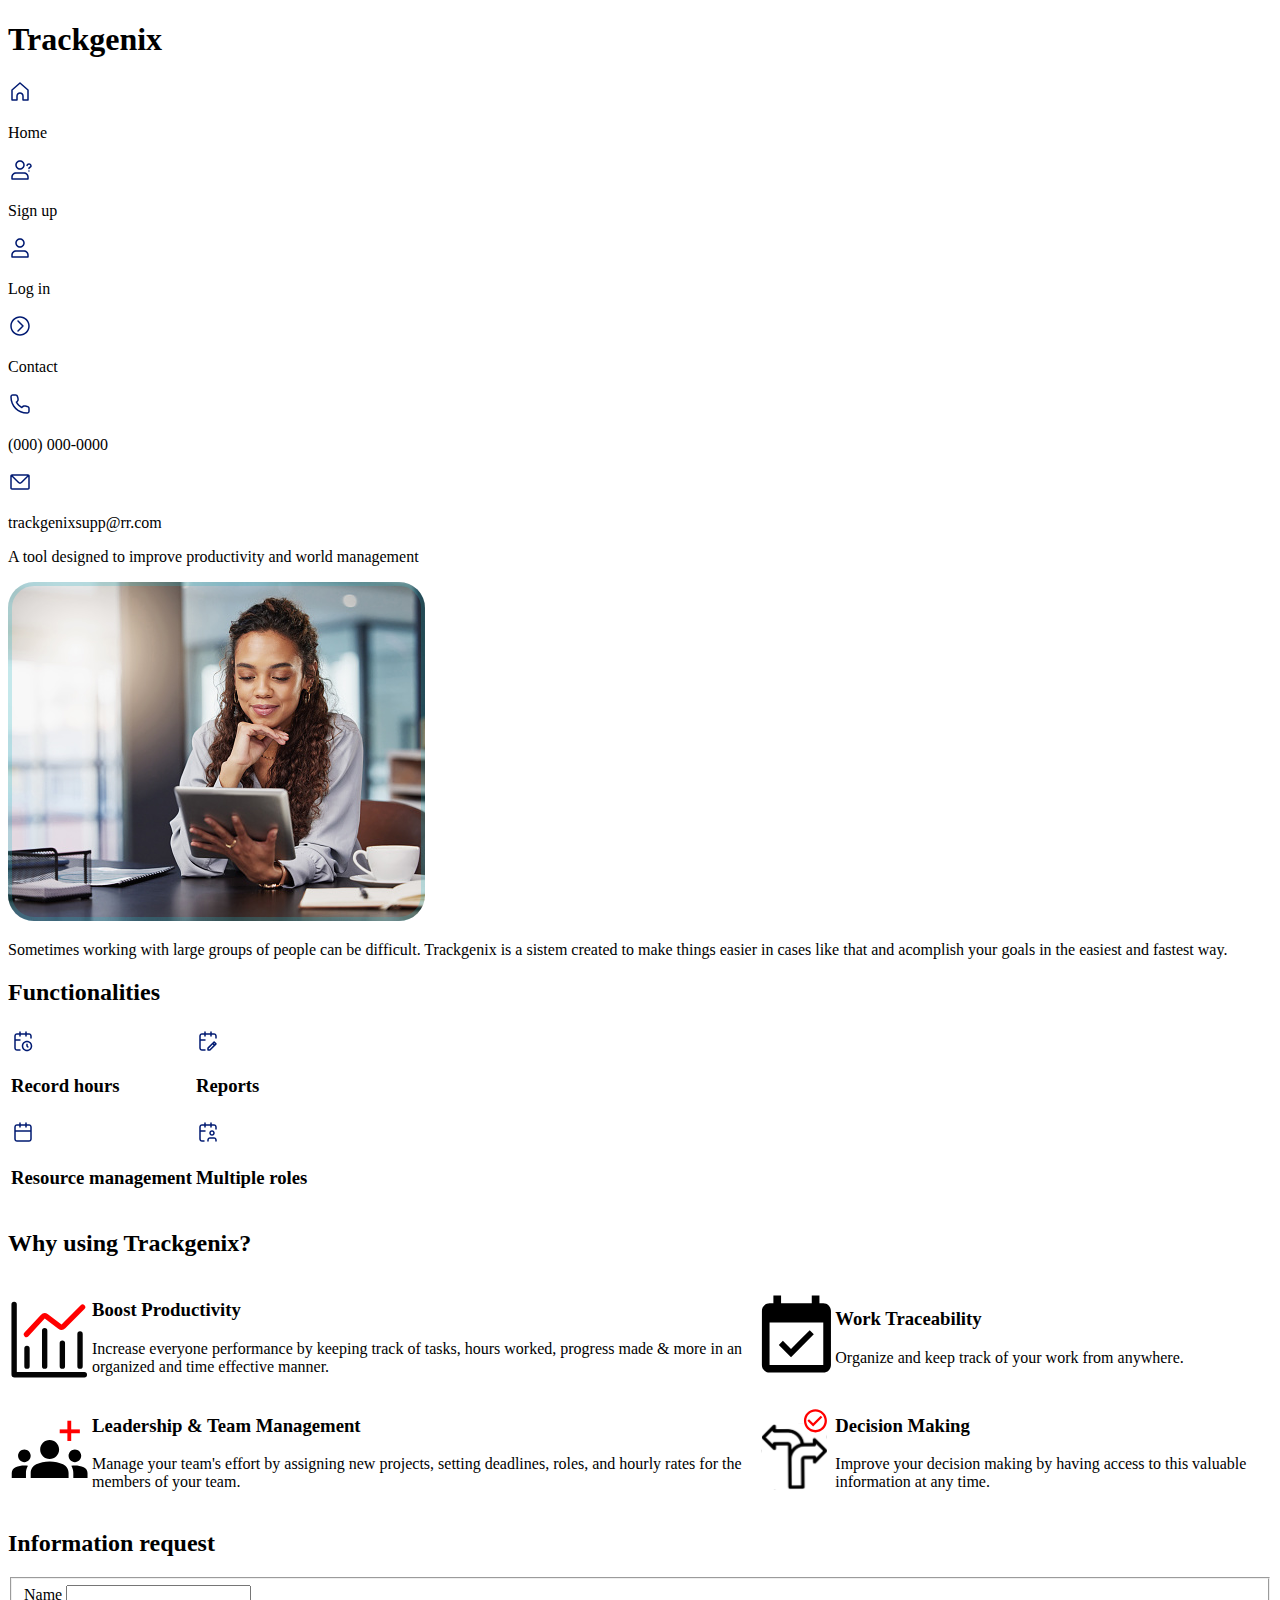
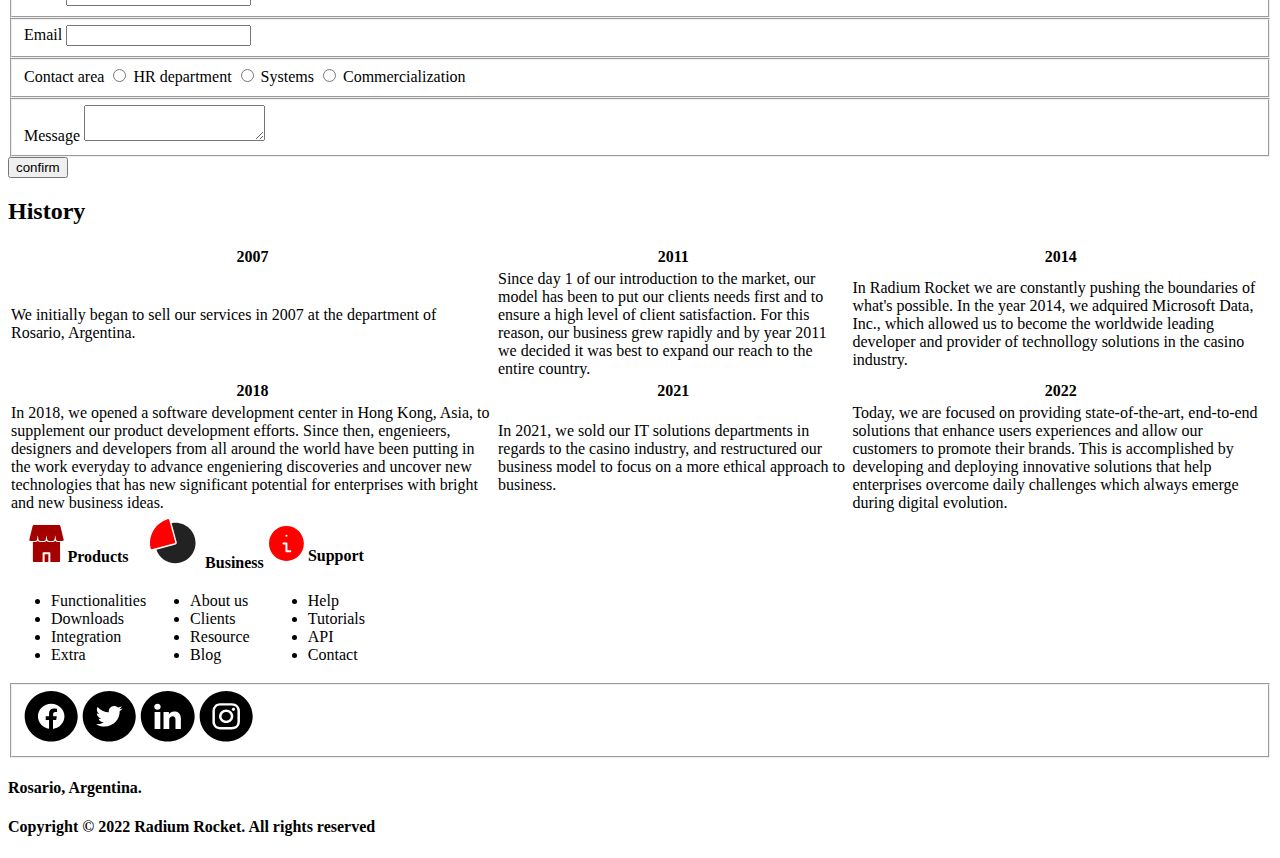
==== commit 60a0f211: "BaSP-W02-2022: Added content to the readme file" ====
--- a/Semana-01/index.html
+++ b/Semana-01/index.html
@@ -44,7 +44,7 @@
             <!--Section 01-->
             <section>
                 <p>
-                    A tool designed to improve productivity and word management
+                    A tool designed to improve productivity and world management
                 </p>
                 <img src="./assets/picture-01.svg" alt="picture-01.svg">
                 <p>
